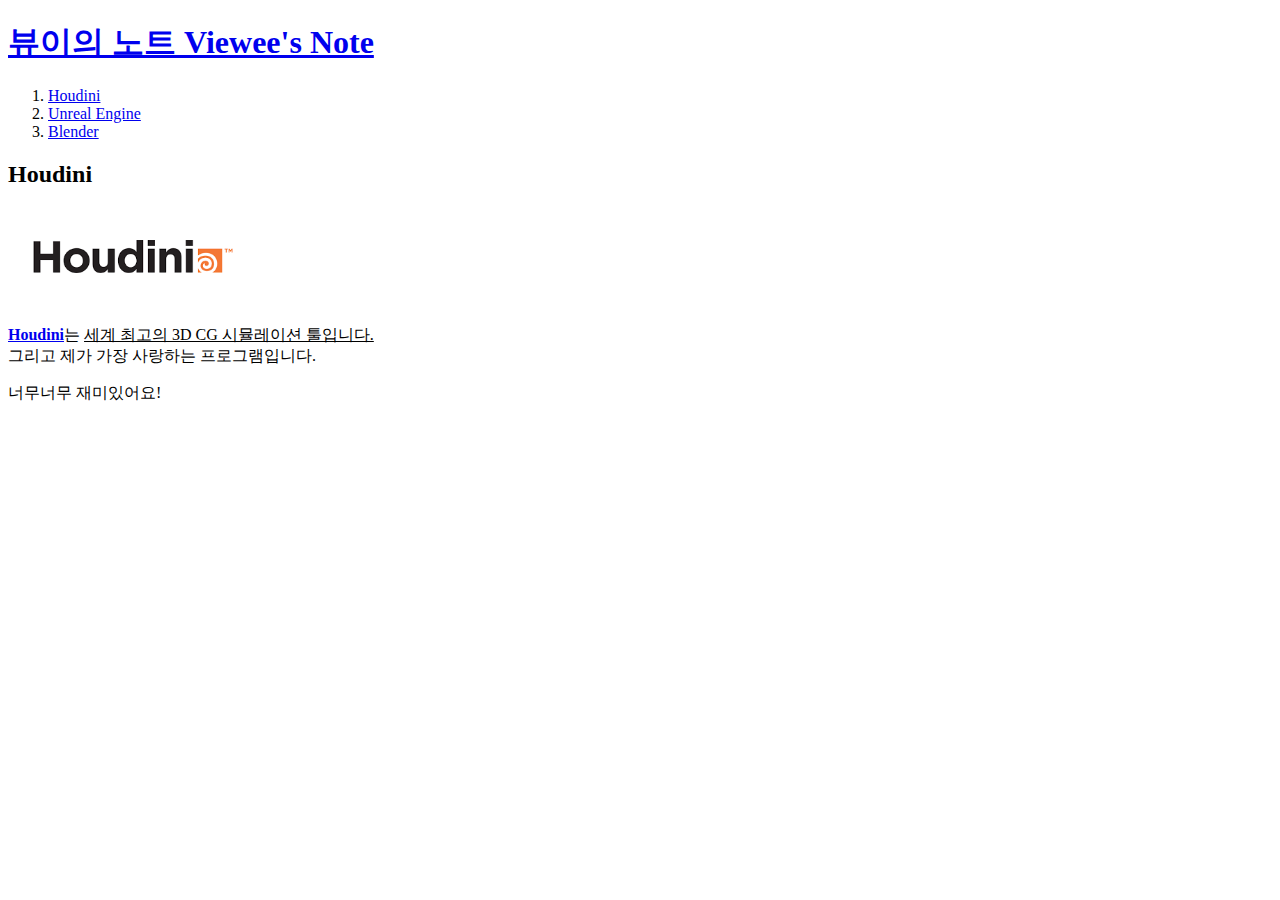
==== 1.html @ 08c5ca31 "웹사이트 완성" ====
<!DOCTYPE html>
<html>
  <head>
    <title>뷰이의 노트 - Houdini</title>
    <meta charset="utf-8" />
  </head>
  <body>
    <h1><a href="index.html">뷰이의 노트 Viewee's Note</a></h1>

    <ol>
      <li><a href="1.html">Houdini</a></li>
      <li><a href="2.html">Unreal Engine</a></li>
      <li><a href="3.html">Blender </a></li>
    </ol>

    <h2>Houdini</h2>

    <img src="houdini.png" width="250" />
    <p>
      <strong
        ><a
          href="https://www.sidefx.com/"
          target="_blank"
          title="Sidefx - Houdini"
          >Houdini</a
        ></strong
      >는 <u>세계 최고의 3D CG 시뮬레이션 툴입니다.</u> <br />그리고 제가 가장
      사랑하는 프로그램입니다.
    </p>
    <p style="margin-top: 15px">너무너무 재미있어요!</p>
  </body>
</html>
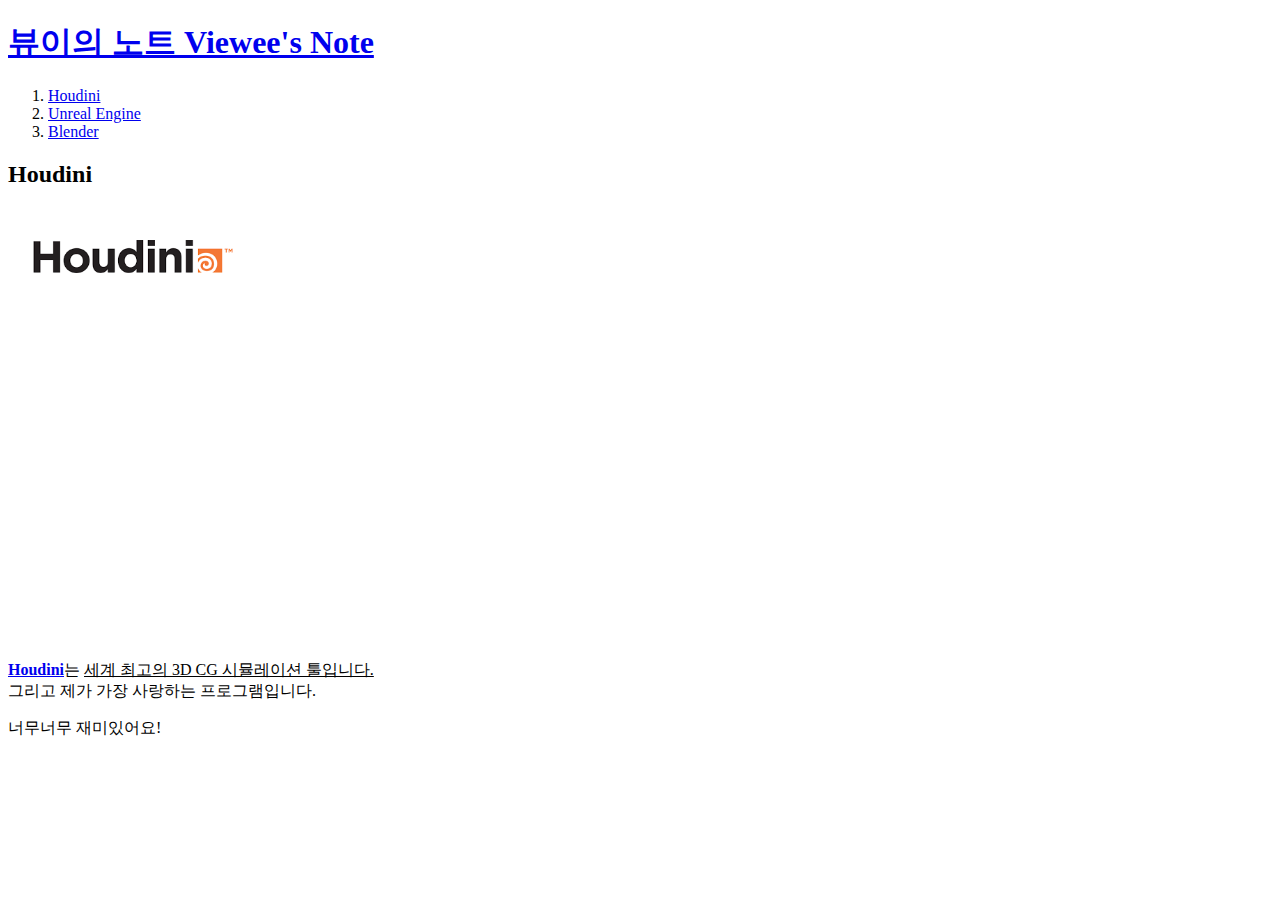
==== commit 5c5df64c: "댓글 기능 추가" ====
--- a/1.html
+++ b/1.html
@@ -17,6 +17,17 @@
 
     <img src="houdini.png" width="250" />
     <p>
+      <iframe
+        width="560"
+        height="315"
+        src="https://www.youtube.com/embed/O1zMy4bHOlE"
+        title="YouTube video player"
+        frameborder="0"
+        allow="accelerometer; autoplay; clipboard-write; encrypted-media; gyroscope; picture-in-picture"
+        allowfullscreen
+      ></iframe>
+    </p>
+    <p>
       <strong
         ><a
           href="https://www.sidefx.com/"
@@ -28,5 +39,26 @@
       사랑하는 프로그램입니다.
     </p>
     <p style="margin-top: 15px">너무너무 재미있어요!</p>
+    <p>
+      <div id="disqus_thread"></div>
+      <script>
+    /**
+    *  RECOMMENDED CONFIGURATION VARIABLES: EDIT AND UNCOMMENT THE SECTION BELOW TO INSERT DYNAMIC VALUES FROM YOUR PLATFORM OR CMS.
+    *  LEARN WHY DEFINING THESE VARIABLES IS IMPORTANT: https://disqus.com/admin/universalcode/#configuration-variables    */
+    /*
+    var disqus_config = function () {
+    this.page.url = PAGE_URL;  // Replace PAGE_URL with your page's canonical URL variable
+    this.page.identifier = PAGE_IDENTIFIER; // Replace PAGE_IDENTIFIER with your page's unique identifier variable
+    };
+    */
+    (function() { // DON'T EDIT BELOW THIS LINE
+    var d = document, s = d.createElement('script');
+    s.src = 'https://vieweenote.disqus.com/embed.js';
+    s.setAttribute('data-timestamp', +new Date());
+    (d.head || d.body).appendChild(s);
+    })();
+      </script>
+    <noscript>Please enable JavaScript to view the <a href="https://disqus.com/?ref_noscript">comments powered by Disqus.</a></noscript>
+    </p>
   </body>
 </html>
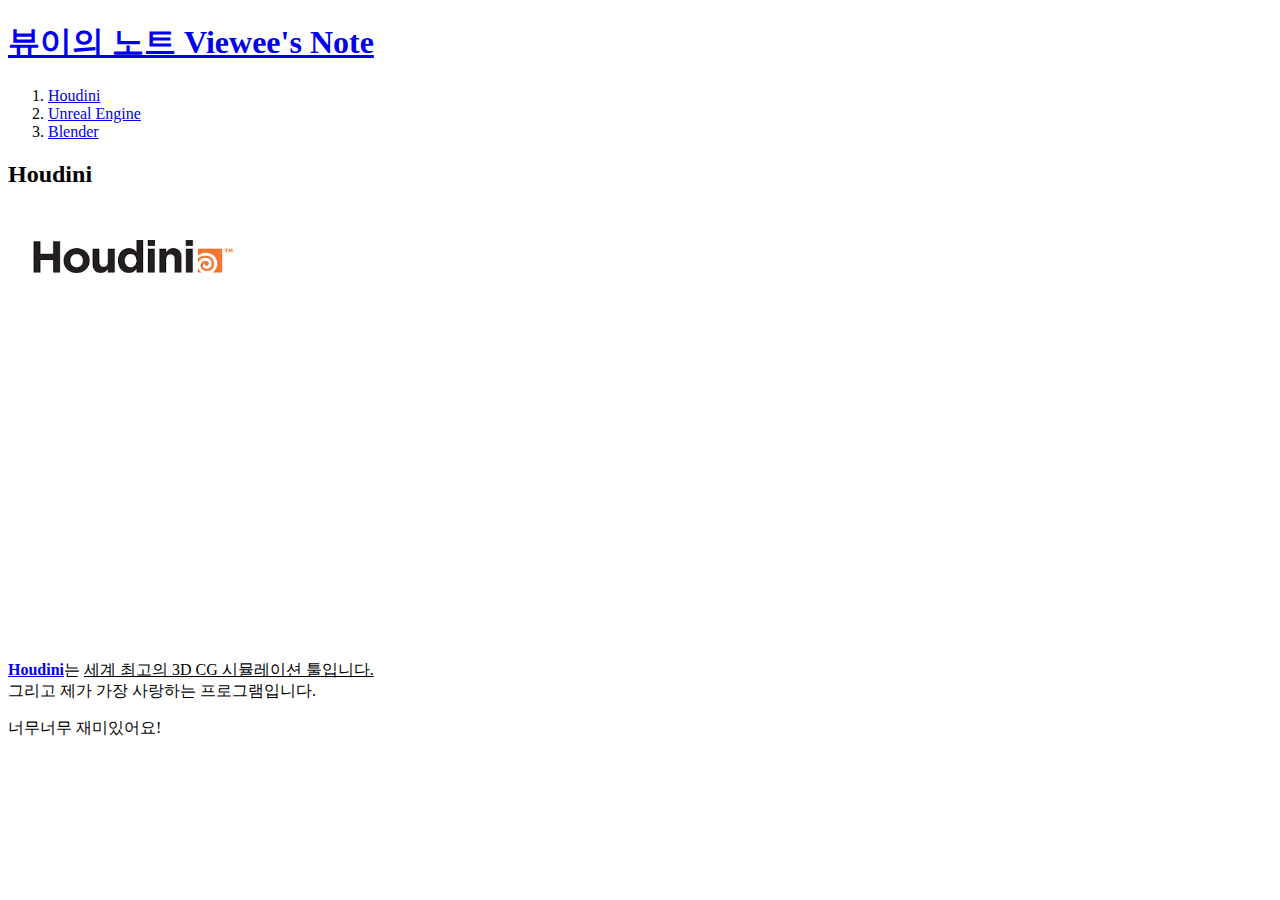
==== commit 4fb9b05d: "댓글기능추가" ====
--- a/1.html
+++ b/1.html
@@ -53,7 +53,7 @@
     */
     (function() { // DON'T EDIT BELOW THIS LINE
     var d = document, s = d.createElement('script');
-    s.src = 'https://vieweenote.disqus.com/embed.js';
+    s.src = 'https://vieweesnote.disqus.com/embed.js';
     s.setAttribute('data-timestamp', +new Date());
     (d.head || d.body).appendChild(s);
     })();
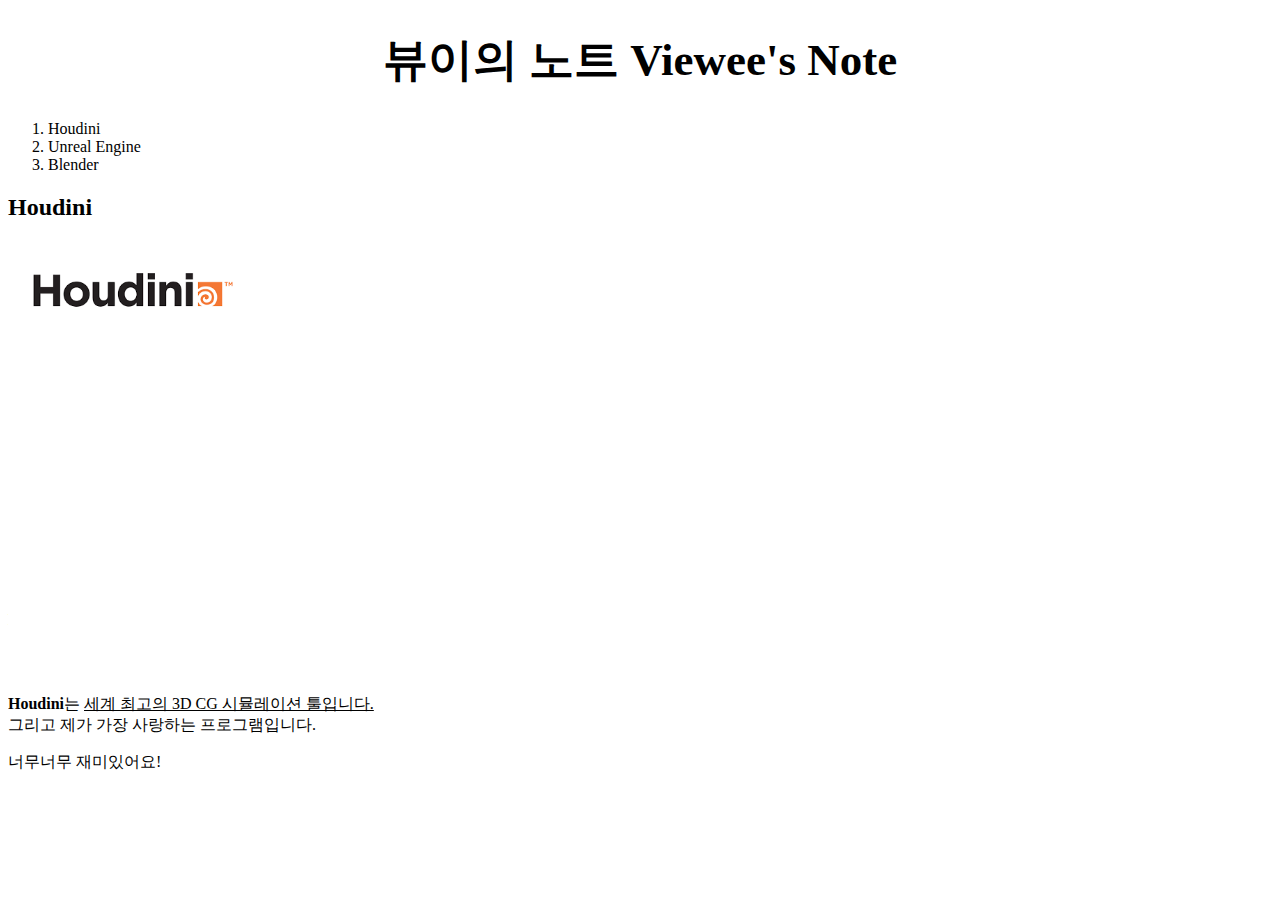
==== commit ec6e5689: "미디어쿼리" ====
--- a/1.html
+++ b/1.html
@@ -3,6 +3,30 @@
   <head>
     <title>뷰이의 노트 - Houdini</title>
     <meta charset="utf-8" />
+    <!-- Global site tag (gtag.js) - Google Analytics -->
+    <script
+      async
+      src="https://www.googletagmanager.com/gtag/js?id=G-451MFQD722"
+    ></script>
+    <script>
+      window.dataLayer = window.dataLayer || [];
+      function gtag() {
+        dataLayer.push(arguments);
+      }
+      gtag("js", new Date());
+
+      gtag("config", "G-451MFQD722");
+    </script>
+    <style>
+      a {
+        color: black;
+        text-decoration: none;
+      }
+      h1 {
+        font-size: 45px;
+        text-align: center;
+      }
+    </style>
   </head>
   <body>
     <h1><a href="index.html">뷰이의 노트 Viewee's Note</a></h1>
@@ -39,26 +63,21 @@
       사랑하는 프로그램입니다.
     </p>
     <p style="margin-top: 15px">너무너무 재미있어요!</p>
-    <p>
-      <div id="disqus_thread"></div>
-      <script>
-    /**
-    *  RECOMMENDED CONFIGURATION VARIABLES: EDIT AND UNCOMMENT THE SECTION BELOW TO INSERT DYNAMIC VALUES FROM YOUR PLATFORM OR CMS.
-    *  LEARN WHY DEFINING THESE VARIABLES IS IMPORTANT: https://disqus.com/admin/universalcode/#configuration-variables    */
-    /*
-    var disqus_config = function () {
-    this.page.url = PAGE_URL;  // Replace PAGE_URL with your page's canonical URL variable
-    this.page.identifier = PAGE_IDENTIFIER; // Replace PAGE_IDENTIFIER with your page's unique identifier variable
-    };
-    */
-    (function() { // DON'T EDIT BELOW THIS LINE
-    var d = document, s = d.createElement('script');
-    s.src = 'https://vieweesnote.disqus.com/embed.js';
-    s.setAttribute('data-timestamp', +new Date());
-    (d.head || d.body).appendChild(s);
-    })();
-      </script>
-    <noscript>Please enable JavaScript to view the <a href="https://disqus.com/?ref_noscript">comments powered by Disqus.</a></noscript>
-    </p>
+
+    <!--Start of Tawk.to Script-->
+    <script type="text/javascript">
+      var Tawk_API = Tawk_API || {},
+        Tawk_LoadStart = new Date();
+      (function () {
+        var s1 = document.createElement("script"),
+          s0 = document.getElementsByTagName("script")[0];
+        s1.async = true;
+        s1.src = "https://embed.tawk.to/62bafe8b7b967b117996e599/1g6l74kb3";
+        s1.charset = "UTF-8";
+        s1.setAttribute("crossorigin", "*");
+        s0.parentNode.insertBefore(s1, s0);
+      })();
+    </script>
+    <!--End of Tawk.to Script-->
   </body>
 </html>
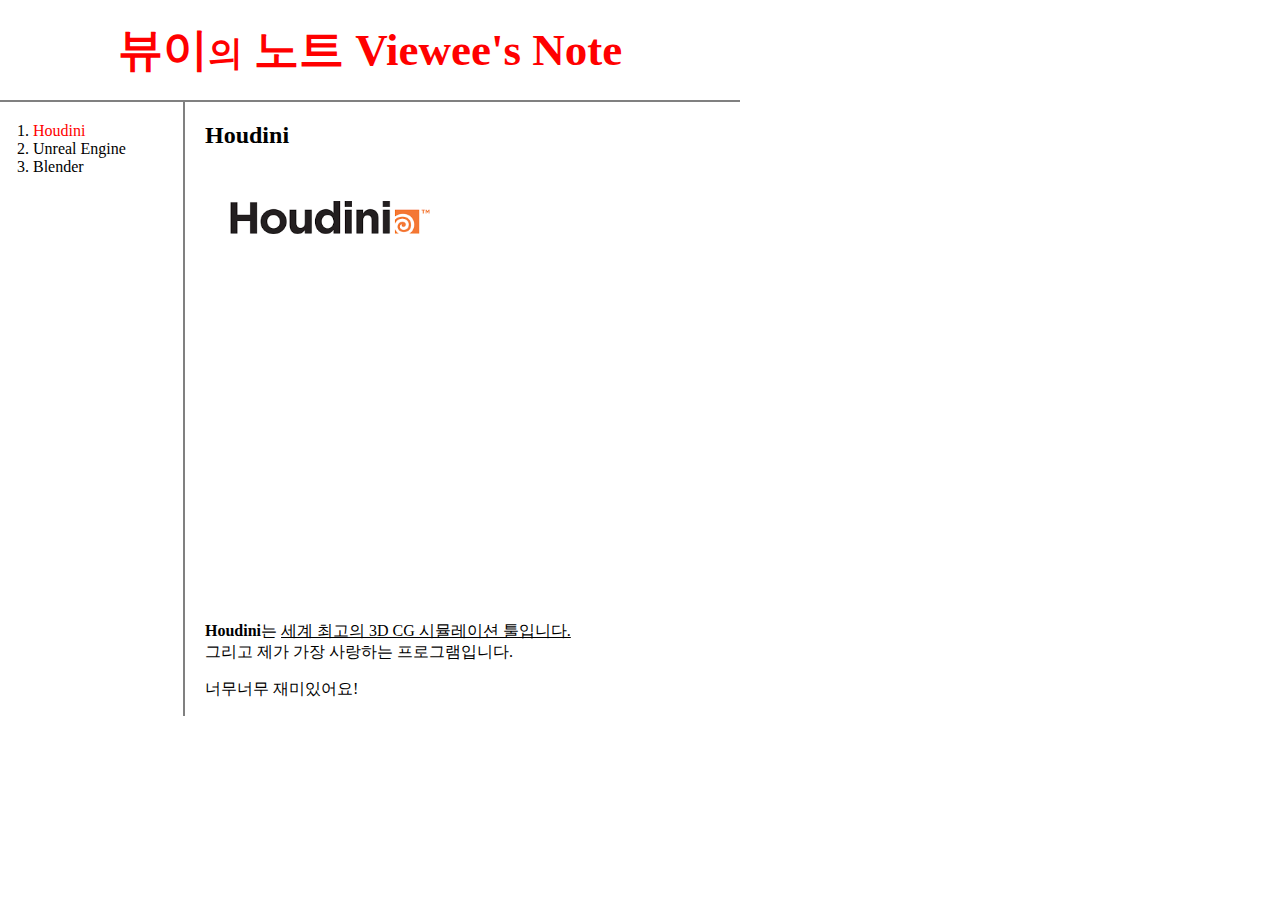
==== commit 1f7762f7: "css 독립" ====
--- a/1.html
+++ b/1.html
@@ -17,53 +17,49 @@
 
       gtag("config", "G-451MFQD722");
     </script>
-    <style>
-      a {
-        color: black;
-        text-decoration: none;
-      }
-      h1 {
-        font-size: 45px;
-        text-align: center;
-      }
-    </style>
+    <link rel="stylesheet" href="style.css" />
   </head>
   <body>
-    <h1><a href="index.html">뷰이의 노트 Viewee's Note</a></h1>
+    <h1>
+      <a href="index.html" style="color: red"
+        >뷰이<span id="we">의</span> 노트 Viewee's Note</a
+      >
+    </h1>
+    <div id="grid">
+      <ol>
+        <li><a href="1.html" style="color: red">Houdini</a></li>
+        <li><a href="2.html">Unreal Engine</a></li>
+        <li><a href="3.html">Blender </a></li>
+      </ol>
+      <div id="article">
+        <h2>Houdini</h2>
 
-    <ol>
-      <li><a href="1.html">Houdini</a></li>
-      <li><a href="2.html">Unreal Engine</a></li>
-      <li><a href="3.html">Blender </a></li>
-    </ol>
-
-    <h2>Houdini</h2>
-
-    <img src="houdini.png" width="250" />
-    <p>
-      <iframe
-        width="560"
-        height="315"
-        src="https://www.youtube.com/embed/O1zMy4bHOlE"
-        title="YouTube video player"
-        frameborder="0"
-        allow="accelerometer; autoplay; clipboard-write; encrypted-media; gyroscope; picture-in-picture"
-        allowfullscreen
-      ></iframe>
-    </p>
-    <p>
-      <strong
-        ><a
-          href="https://www.sidefx.com/"
-          target="_blank"
-          title="Sidefx - Houdini"
-          >Houdini</a
-        ></strong
-      >는 <u>세계 최고의 3D CG 시뮬레이션 툴입니다.</u> <br />그리고 제가 가장
-      사랑하는 프로그램입니다.
-    </p>
-    <p style="margin-top: 15px">너무너무 재미있어요!</p>
-
+        <img src="houdini.png" width="250" />
+        <p>
+          <iframe
+            width="560"
+            height="315"
+            src="https://www.youtube.com/embed/O1zMy4bHOlE"
+            title="YouTube video player"
+            frameborder="0"
+            allow="accelerometer; autoplay; clipboard-write; encrypted-media; gyroscope; picture-in-picture"
+            allowfullscreen
+          ></iframe>
+        </p>
+        <p>
+          <strong
+            ><a
+              href="https://www.sidefx.com/"
+              target="_blank"
+              title="Sidefx - Houdini"
+              >Houdini</a
+            ></strong
+          >는 <u>세계 최고의 3D CG 시뮬레이션 툴입니다.</u> <br />그리고 제가
+          가장 사랑하는 프로그램입니다.
+        </p>
+        <p style="margin-top: 15px">너무너무 재미있어요!</p>
+      </div>
+    </div>
     <!--Start of Tawk.to Script-->
     <script type="text/javascript">
       var Tawk_API = Tawk_API || {},
--- a/style.css
+++ b/style.css
@@ -0,0 +1,49 @@
+body {
+  margin: 0px;
+}
+a {
+  color: black;
+  text-decoration: none;
+}
+h1 {
+  border-bottom: 2px solid gray;
+  padding: 20px;
+  margin: 0px;
+  width: 700px;
+  display: block;
+
+  font-size: 45px;
+  text-align: center;
+}
+#grid {
+  display: grid;
+  grid-template-columns: 190px 1fr;
+}
+#grid ol {
+  border-right: 2px solid gray;
+  width: 130px;
+  margin: 0px;
+  padding: 20px;
+  padding-left: 33px;
+}
+#grid #article {
+  padding-left: 15px;
+}
+#we {
+  font-size: 35px;
+}
+@media (max-width: 800px), (device-aspect-ratio: 9/16) {
+  h1 {
+    width: 500px;
+    font-size: 30px;
+  }
+  #grid {
+    display: block;
+  }
+  #grid ol {
+    border-right: none;
+  }
+  #we {
+    font-size: 20px;
+  }
+}
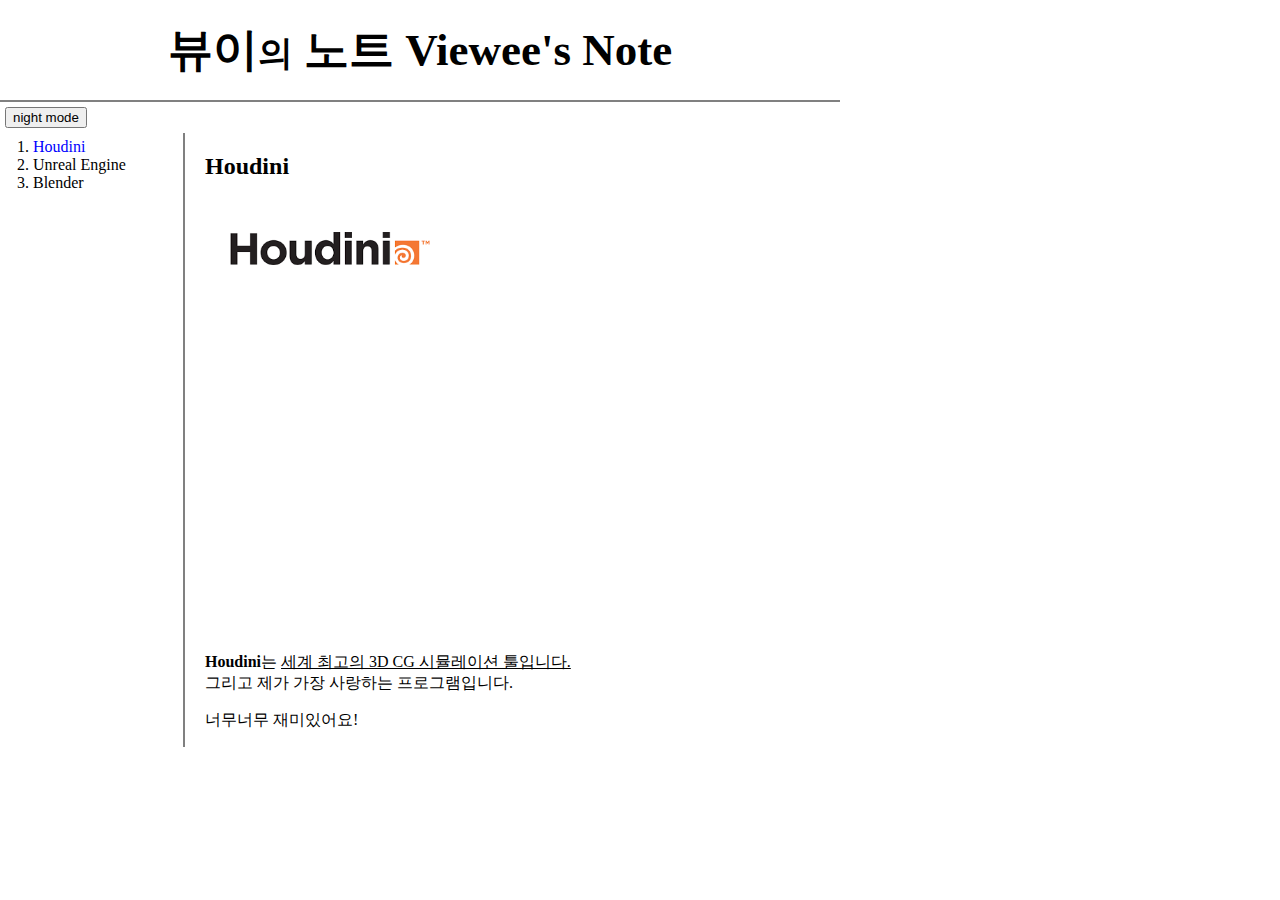
==== commit d599040c: "자바스크립트 추가" ====
--- a/1.html
+++ b/1.html
@@ -17,17 +17,22 @@
 
       gtag("config", "G-451MFQD722");
     </script>
+
+    <script src="https://ajax.googleapis.com/ajax/libs/jquery/3.6.0/jquery.min.js"></script>
+    <script src="colors.js"></script>
+
     <link rel="stylesheet" href="style.css" />
   </head>
   <body>
     <h1>
-      <a href="index.html" style="color: red"
-        >뷰이<span id="we">의</span> 노트 Viewee's Note</a
-      >
+      <a href="index.html">뷰이<span id="we">의</span> 노트 Viewee's Note</a>
     </h1>
+    <input type="button" value="night mode" onclick="nightDayHandler(this);" />
     <div id="grid">
       <ol>
-        <li><a href="1.html" style="color: red">Houdini</a></li>
+        <li>
+          <a href="1.html"><span id="SelMenu">Houdini</span></a>
+        </li>
         <li><a href="2.html">Unreal Engine</a></li>
         <li><a href="3.html">Blender </a></li>
       </ol>
--- a/style.css
+++ b/style.css
@@ -9,11 +9,14 @@
   border-bottom: 2px solid gray;
   padding: 20px;
   margin: 0px;
-  width: 700px;
+  width: 800px;
   display: block;
 
   font-size: 45px;
   text-align: center;
+}
+input {
+  margin: 5px;
 }
 #grid {
   display: grid;
@@ -24,6 +27,7 @@
   width: 130px;
   margin: 0px;
   padding: 20px;
+  padding-top: 5px;
   padding-left: 33px;
 }
 #grid #article {
@@ -32,9 +36,13 @@
 #we {
   font-size: 35px;
 }
-@media (max-width: 800px), (device-aspect-ratio: 9/16) {
+#SelMenu {
+  color: blue;
+}
+
+@media (max-width: 800px) {
   h1 {
-    width: 500px;
+    width: 550px;
     font-size: 30px;
   }
   #grid {
